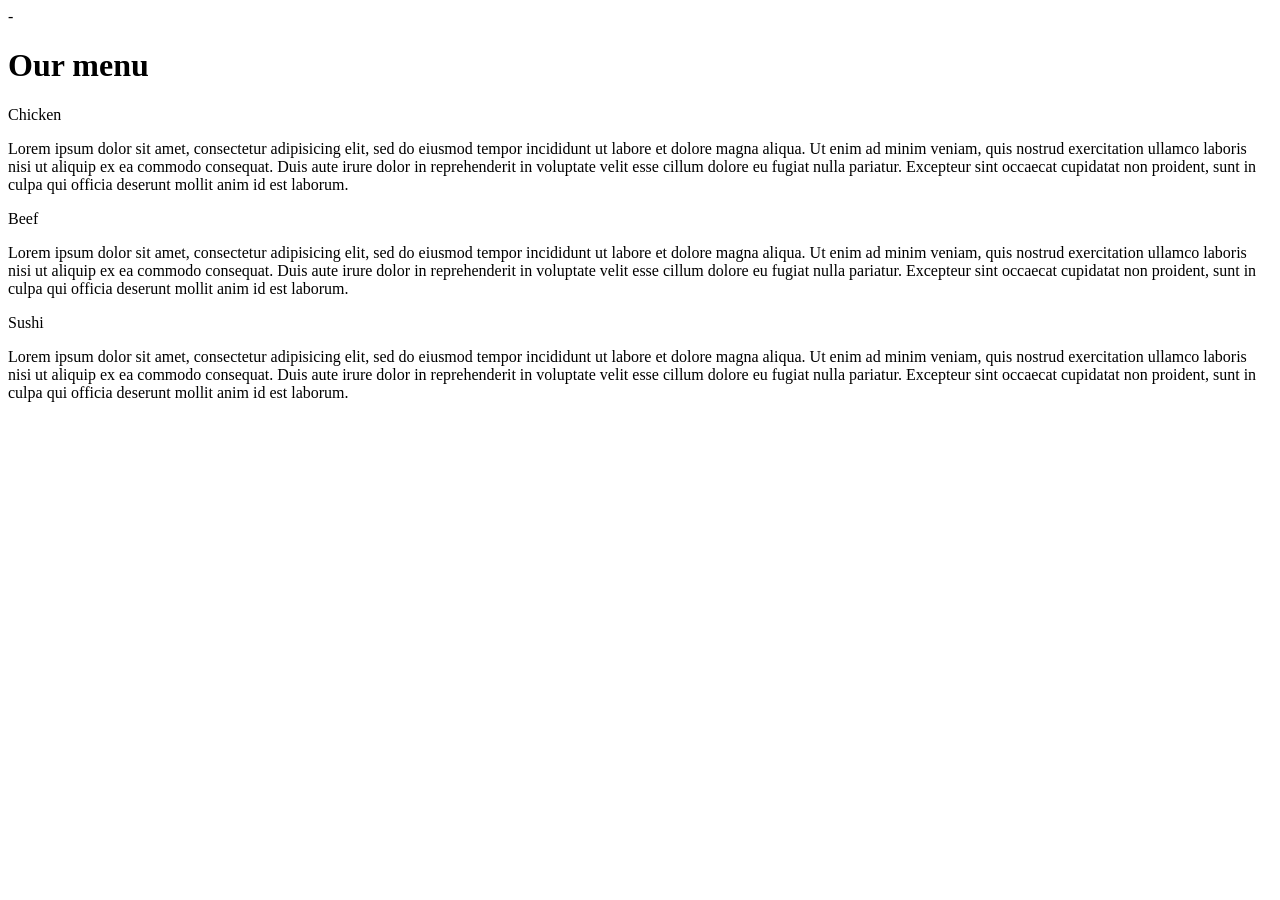
==== index.html @ 8ae65b7c "Add files via upload" ====
<!DOCTYPE html>
 <html lang="en" dir="ltr">
<head>
  <meta charset="utf-8">
  <meta name="viewport" content="width=device-width, initial-scale=1">
  <title>Module 2 Assignment</title>
  <link rel="stylesheet" href="C:\Users\Yuvraj verma\Desktop\HTML&CSS\Jhon hopkin\index.css">-

  <body>
    <h1 id="h1">  Our menu </h1>

      <div class="row">
         <div class="col-lg-4 col-md-6 col-sm-12"><div class="title">Chicken</div> <p>Lorem ipsum dolor sit amet, consectetur adipisicing elit, sed do eiusmod tempor incididunt ut labore et dolore magna aliqua. Ut enim ad minim veniam, quis nostrud exercitation ullamco laboris nisi ut aliquip ex ea commodo consequat. Duis aute irure dolor in reprehenderit in voluptate velit esse cillum dolore eu fugiat nulla pariatur. Excepteur sint occaecat cupidatat non proident, sunt in culpa qui officia deserunt mollit anim id est laborum. </p></div>
          <div class="col-lg-4 col-md-6 col-sm-12"><div class="title">Beef</div><p>Lorem ipsum dolor sit amet, consectetur adipisicing elit, sed do eiusmod tempor incididunt ut labore et dolore magna aliqua. Ut enim ad minim veniam, quis nostrud exercitation ullamco laboris nisi ut aliquip ex ea commodo consequat. Duis aute irure dolor in reprehenderit in voluptate velit esse cillum dolore eu fugiat nulla pariatur. Excepteur sint occaecat cupidatat non proident, sunt in culpa qui officia deserunt mollit anim id est laborum.</p></div>
            <div class="col-lg-4 col-md-12 col-sm-12"><div class="title">Sushi</div><p>Lorem ipsum dolor sit amet, consectetur adipisicing elit, sed do eiusmod tempor incididunt ut labore et dolore magna aliqua. Ut enim ad minim veniam, quis nostrud exercitation ullamco laboris nisi ut aliquip ex ea commodo consequat. Duis aute irure dolor in reprehenderit in voluptate velit esse cillum dolore eu fugiat nulla pariatur. Excepteur sint occaecat cupidatat non proident, sunt in culpa qui officia deserunt mollit anim id est laborum.</p></div>
            </div>


  </body>
</html>
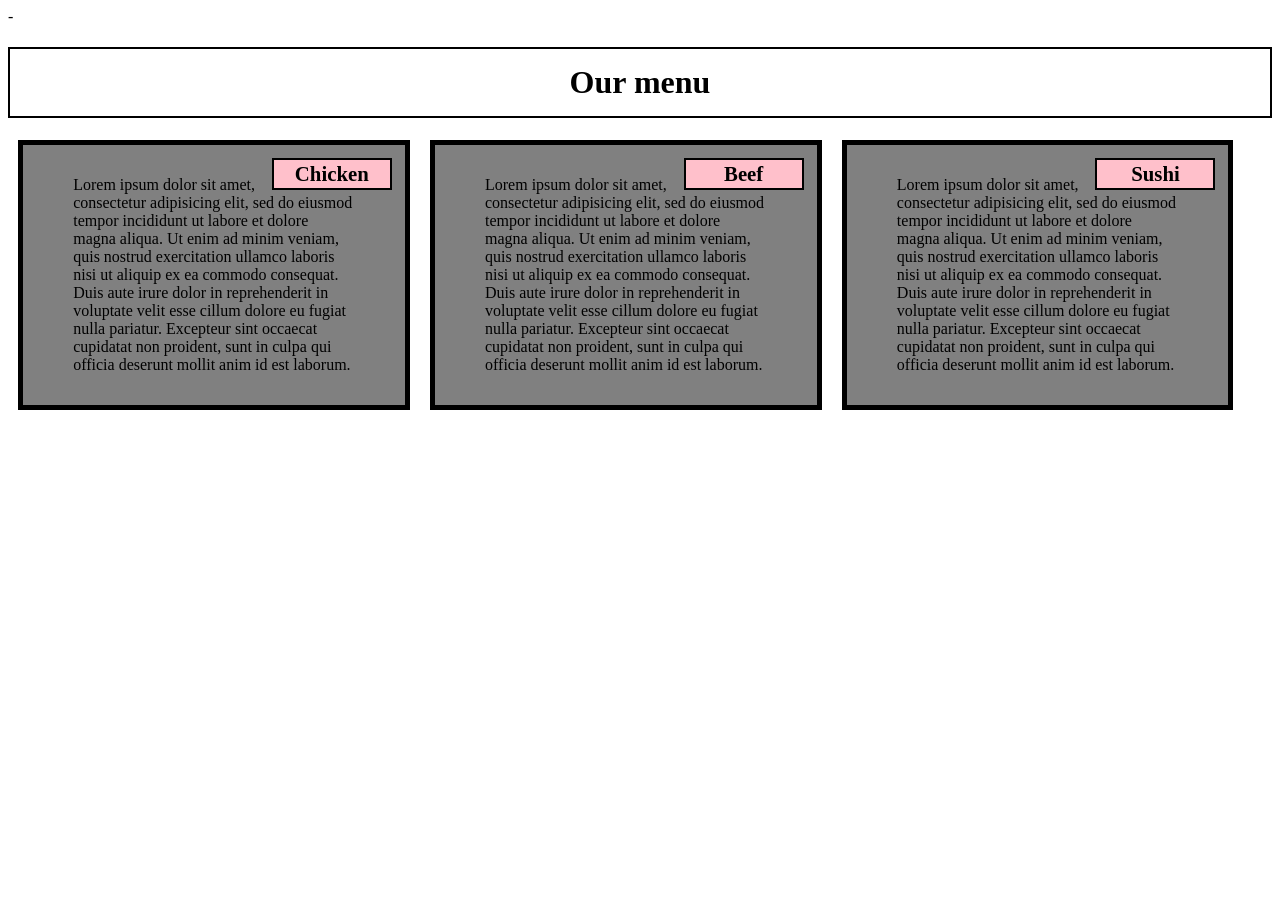
==== commit d2ffd951: "Update index.html" ====
--- a/index.html
+++ b/index.html
@@ -5,7 +5,200 @@
   <meta name="viewport" content="width=device-width, initial-scale=1">
   <title>Module 2 Assignment</title>
   <link rel="stylesheet" href="C:\Users\Yuvraj verma\Desktop\HTML&CSS\Jhon hopkin\index.css">-
-
+<style>
+ *{
+  box-sizing: border-box;
+}
+
+
+
+p{
+width: 80%;
+margin-left: auto;
+margin-right: auto;
+font-family: cursive;
+height: auto;
+}
+h1{
+  padding:15px;
+  margin-bottom: 12px;
+  margin-right: auto;
+  margin-left: auto;
+  text-align: center;
+  border: 2px solid black;
+  font-family: cursive;
+}
+.title{
+  float:right;
+  padding:2px;
+  width:120px;
+  font-size:1.3em ;
+  font-weight: 600;
+  text-align: center;
+  font-family: cursive;
+  background-color: pink;
+  color: black;
+  border: 2px solid black;
+  margin-top: -2px;
+  margin-right: -2px;
+}
+.row{
+  margin-bottom: 15px;
+  width: 100%;
+}
+
+@media (min-width:992px) {
+  .col-lg-1,.col-lg2,.col-lg-3,.col-lg-4,.col-lg-4,.col-lg-5,.col-lg-6,.col-lg-7,.col-lg-8
+  ,.col-lg-9,.col-lg-10,.col-lg-11,.col-lg-12{
+
+float:left;
+padding: 15px;
+height:auto;
+margin:10px;
+border:5px solid black;
+background-color: grey;
+  }
+  .col-lg-1{
+    width:8.33%;
+  }
+  .col-lg-2{
+    width: 16.66%;
+  }
+  .col-lg-3{
+    width: 25%;
+  }
+  .col-lg-4{
+    width: 31.0%;
+  }
+  .col-lg-5{
+    width: 41.66%;
+  }
+  .col-lg-6{
+    width: 50%;
+  }
+  .col-lg-7{
+    width: 58.33%;
+  }
+  .col-lg-8{
+    width: 66.66%;
+  }
+  .col-lg-9{
+    width: 74.99%;
+  }
+  .col-lg-10{
+    width: 83.33%;
+  }
+  .col-lg-11{
+    width: 91.66%;
+  }
+  .col-lg-12{
+    width: 100%;
+  }
+
+}
+@media (min-width:768px) and (max-width:991px){
+  .col-md-1,.col-md-2,.col-md-3,.col-md-4,.col-md-4,.col-md-5,.col-md-6,.col-md-7,.col-md-8
+  ,.col-md-9,.col-md-10,.col-md-11,.col-md-12{
+float:left;
+
+padding: 15px;
+height:auto;
+margin:10px;
+border:5px solid black;
+background-color: grey;
+
+
+  }
+  .col-md-1{
+    width: 8.33%;
+  }
+  .col-md-2{
+    width: 16.66%;
+  }
+  .col-md-3{
+    width: 25%;
+  }
+  .col-md-4{
+    width: 33.33%;
+  }
+  .col-md-5{
+    width: 41.66%;
+  }
+  .col-md-6{
+    width: 50%;
+  }
+  .col-md-7{
+    width: 58.33%;
+  }
+  .col-md-8{
+    width: 66.66%;
+  }
+  .col-md-9{
+    width: 74.99%;
+  }
+  .col-md-10{
+    width: 83.33%;
+  }
+  .col-md-11{
+    width: 91.66%;
+  }
+  .col-md-12{
+    width: 100%;
+  }
+}
+@media (max-width:949px){
+    .col-sm-1,.col-sm-2,.col-sm-3,.col-sm-4,.col-sm-5,.col-sm-6,.col-sm-7
+    .col-sm-8,.col-sm-9,.col-sm-10,.col-sm-11,.col-sm-12{
+float:left;
+
+height:auto;
+margin:10px;
+border:5px solid black;
+background-color: grey;
+
+padding: 15px;
+    }
+    .col-sm-1{
+      width:8.33%;
+
+    }
+    .col-sm-2{
+      width:16.33%;
+    }
+    .col-sm-3{
+      width:25;
+    }
+    .col-sm-4{
+      width:33.33%;
+    }
+    .col-sm-5{
+      width:41.66%;
+    }
+    .col-sm-6{
+      width:50%;
+    }
+    .col-sm-7{
+      width:58.33;
+    }
+    .col-sm-8{
+      width:66.66%;
+    }
+    .col-sm-9{
+      width:75%;
+    }
+    .col-sm-10{
+      width:83.33%;
+    }
+    .col-sm-11{
+      width:91.66%;
+    }
+    .col-sm-12{
+      width:100%;
+    }
+
+  }
+ 
+ </style>
   <body>
     <h1 id="h1">  Our menu </h1>
 
